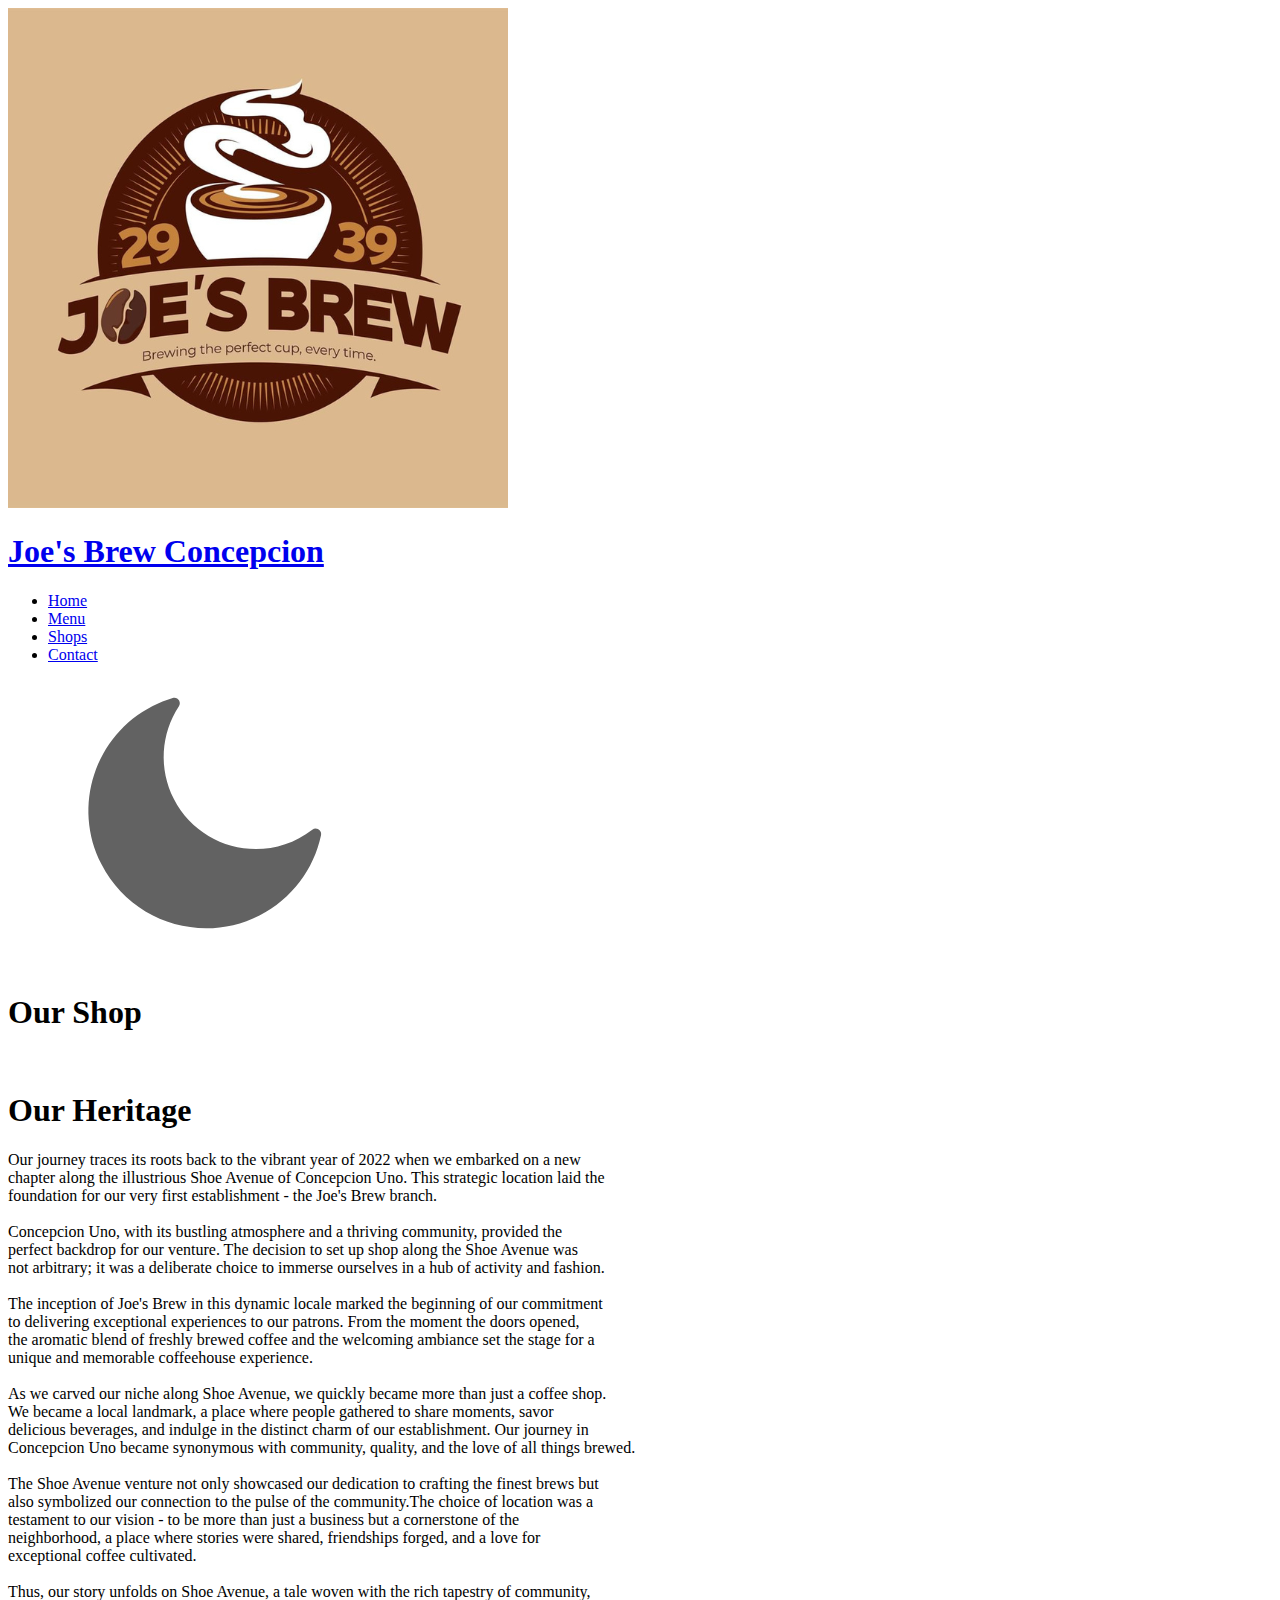
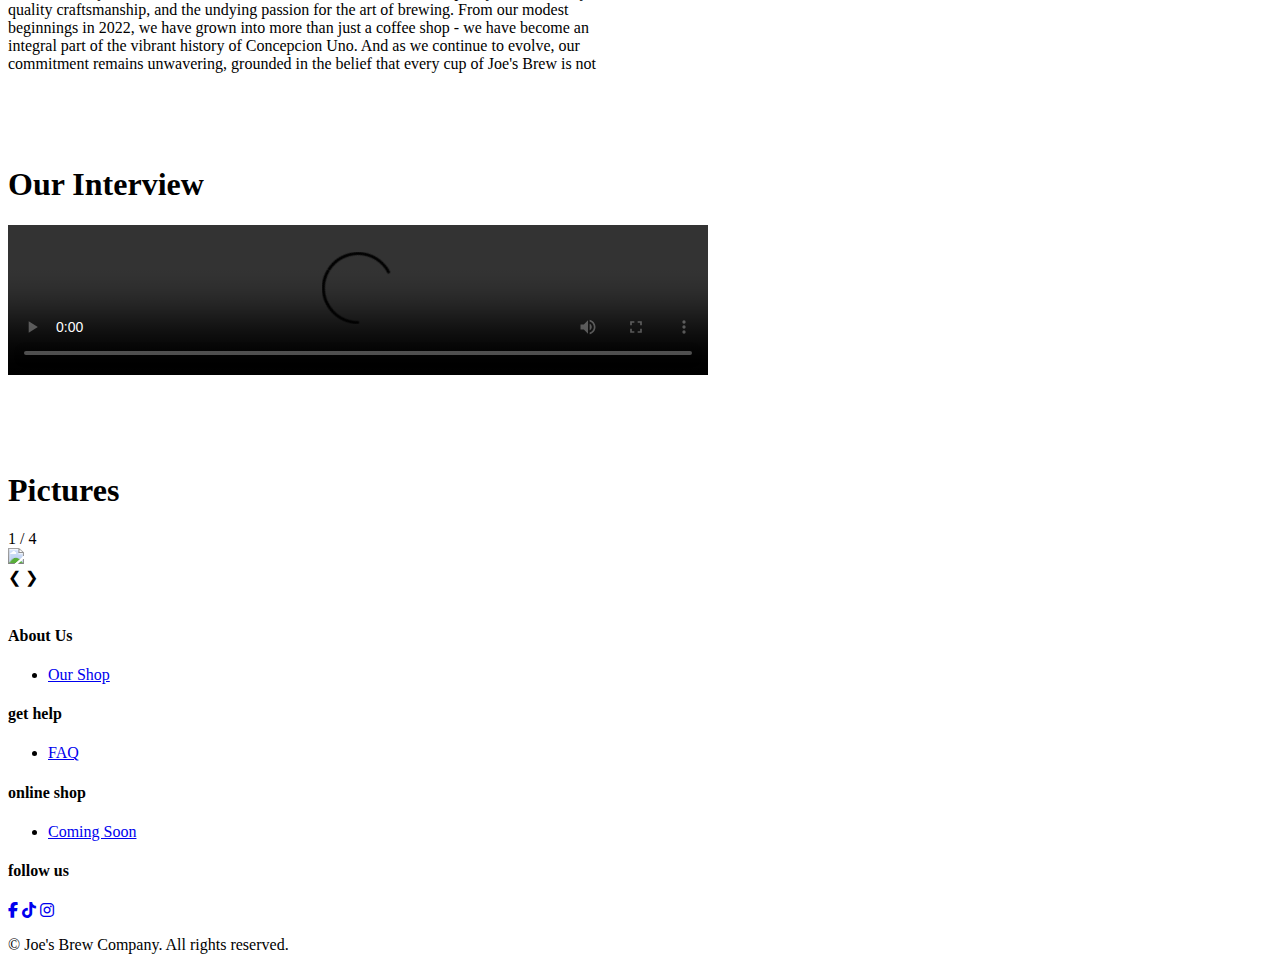
==== about/Ourshop.html @ 8fc98839 "Add files via upload" ====
<!DOCTYPE html>
<html lang="en">
<head>
  <meta charset="UTF-8">
  <meta name="viewport" content="width=device-width, initial-scale=1.0">
   <title>Joe's Brew Concepcion</title>
   <link rel="stylesheet" href="https://cdnjs.cloudflare.com/ajax/libs/font-awesome/6.2.0/css/all.min.css">
   <link rel="stylesheet" href="style.css">
   <link rel="shortcut icon" href="joesbrew.png" type="image/x-icon">
   <script src="https://kit.fontawesome.com/5d7cbd0185.js" crossorigin="anonymous"></script>
   <script src="kontilangsirhehe.js"></script>

   </head>
  <body>
  <section>

    <header>
 <a href="\prujik\HOME\index.html"><img src="joesbrew.png" class="logo"></a>
 <a href="\prujik\HOME\index.html"><h1>Joe's Brew Concepcion</h1></a>
 <div class="kontingjslangsirhehe" onclick="toggleMenu();"></div>
 <ul class="navigation">
  <li><a href="\prujik\HOME\index.html">Home</a></li>
  <li><a href="\prujik\menu\menu.html">Menu</a></li>
  <li><a href="\prujik\location\location.html">Shops</a></li>
  <li><a href="\prujik\contact\contact.html">Contact</a></li>  
  <img src="moon.png" alt="moon" id="icon">
</header>
<script src="kontilangsirhehe.js"></script>

<div class="hah">
 <div class="kontint">
   <h1>Our Shop</h1>
   <img src="\prujik\about\sources\shoppic.jpg" alt="" class="shoppic">
 </div>
 <div class="paragraph">
   <h1>Our Heritage</h1>
  <p>

    Our journey traces its roots back to the vibrant year of 2022 when we embarked on a new <br>
    chapter along the illustrious Shoe Avenue of Concepcion Uno. This strategic location laid the<br>
     foundation for our very first establishment - the Joe's Brew branch.<br><br>
    
    Concepcion Uno, with its bustling atmosphere and a thriving community, provided the<br>
     perfect backdrop for our venture. The decision to set up shop along the Shoe Avenue was <br>
     not arbitrary; it was a deliberate choice to immerse ourselves in a hub of activity and fashion.<br><br>
    
    The inception of Joe's Brew in this dynamic locale marked the beginning of our commitment<br>
     to delivering exceptional experiences to our patrons. From the moment the doors opened, <br>
     the aromatic blend of freshly brewed coffee and the welcoming ambiance set the stage for a <br>
     unique and memorable coffeehouse experience.<br><br>
    
    As we carved our niche along Shoe Avenue, we quickly became more than just a coffee shop. <br>
    We became a local landmark, a place where people gathered to share moments, savor <br>
    delicious beverages, and indulge in the distinct charm of our establishment. Our journey in<br>
     Concepcion Uno became synonymous with community, quality, and the love of all things brewed.<br><br>
    
    The Shoe Avenue venture not only showcased our dedication to crafting the finest brews but<br>
     also symbolized our connection to the pulse of the community.The choice of location was a<br>
      testament to our vision - to be more than just a business but a cornerstone of the<br>
       neighborhood, a place where stories were shared, friendships forged, and a love for <br>
       exceptional coffee cultivated.<br><br>
    
    Thus, our story unfolds on Shoe Avenue, a tale woven with the rich tapestry of community,<br>
     quality craftsmanship, and the undying passion for the art of brewing. From our modest<br>
      beginnings in 2022, we have grown into more than just a coffee shop - we have become an<br>
       integral part of the vibrant history of Concepcion Uno. And as we continue to evolve, our<br>
        commitment remains unwavering, grounded in the belief that every cup of Joe's Brew is not<br><br><br><br><br>
 </div>

<div class="video">
  <h1>Our Interview </h1>
  <video width="700" controls >
    <source src="/prujik/about/sources/video.mov" type="video/mp4">
    <source src="video.ogg" type="video/ogg">
  </video>
  <br><br><br><br><br>
</div>
 
<div class="center">
  <h1>Pictures</h1>

  <div class="slideshow-container">
    <div class="mySlides fade">
        <div class="numbertext">1 / 4</div>
        <img src="\prujik\about\sources\1.jpg" style="width:100%">
        
    </div>
    <div class="mySlides fade">
        <div class="numbertext">2 / 4</div>
        <img src="\prujik\about\sources\2.png" style="width:100%">
        
    </div>
    <div class="mySlides fade">
        <div class="numbertext">3 / 4</div>
        <img src="\prujik\about\sources\3.png" style="width:100%">
        
    </div><div class="mySlides fade">
        <div class="numbertext">4 / 4</div>
        <img src="\prujik\about\sources\4.png" style="width:100%">
       
    </div>
    <a class="prev" onclick="plusSlides(-1)">&#10094;</a>
    <a class="next" onclick="plusSlides(1)">&#10095;</a>
</div>
<br>
<div style="text-align:center">
    <span class="dot" onclick="currentSlide(1)"></span>
    <span class="dot" onclick="currentSlide(2)"></span>
    <span class="dot" onclick="currentSlide(3)"></span>
    <span class="dot" onclick="currentSlide(4)"></span>
</div>
<script src="napasobraHAHA.js"></script>


</div>  



</section>
  
<footer class="footer" id="1">
  <div class="container">
    <div class="row">
      <div class="footer-col">
        <h4>About Us</h4>
        <ul>
          <li><a href="\prujik\about\Ourshop.html">Our Shop</a></li>
          
          

        </ul>
      </div>
      <div class="footer-col">
        <h4>get help</h4>
        <ul>
          <li><a href="\prujik\FAQ\FAQ.html">FAQ</a></li>

        </ul>
      </div>
      <div class="footer-col">
        <h4>online shop</h4>
        <ul>
          <li><a href="#">Coming Soon</a></li>
          
          
        </ul>
      </div>
      <div class="footer-col">
        <h4>follow us</h4>
        <div class="social-links">
          <a href="https://www.facebook.com/joesbrewconcepcion1"><i class="fab fa-facebook-f"></i></a>
          <a href="https://www.tiktok.com/@joesbrewconcepcion1?fbclid=IwAR2lbmfHP31ymaOUPV3Cn1BX-YUyJs1AHaEPG13gv7u-t9MrBQUy8gzVskI"><i class="fa-brands fa-tiktok"></i></a>
          <a href="https://www.instagram.com/joesbrewconcepcion1?fbclid=IwAR0s6C3UzZqcWsf-rNe-PVW0mW_HtbkdOFFIkFtuu8HQ5TpgFBXwusI70B8"><i class="fab fa-instagram"></i></a>
        </div>
        <div class="kapirayt">
          <p>&copy;  Joe's Brew Company. All rights reserved.</p>
        </div>
      </div>
    </div>
  </div>
  
</footer>

</body>
</html>
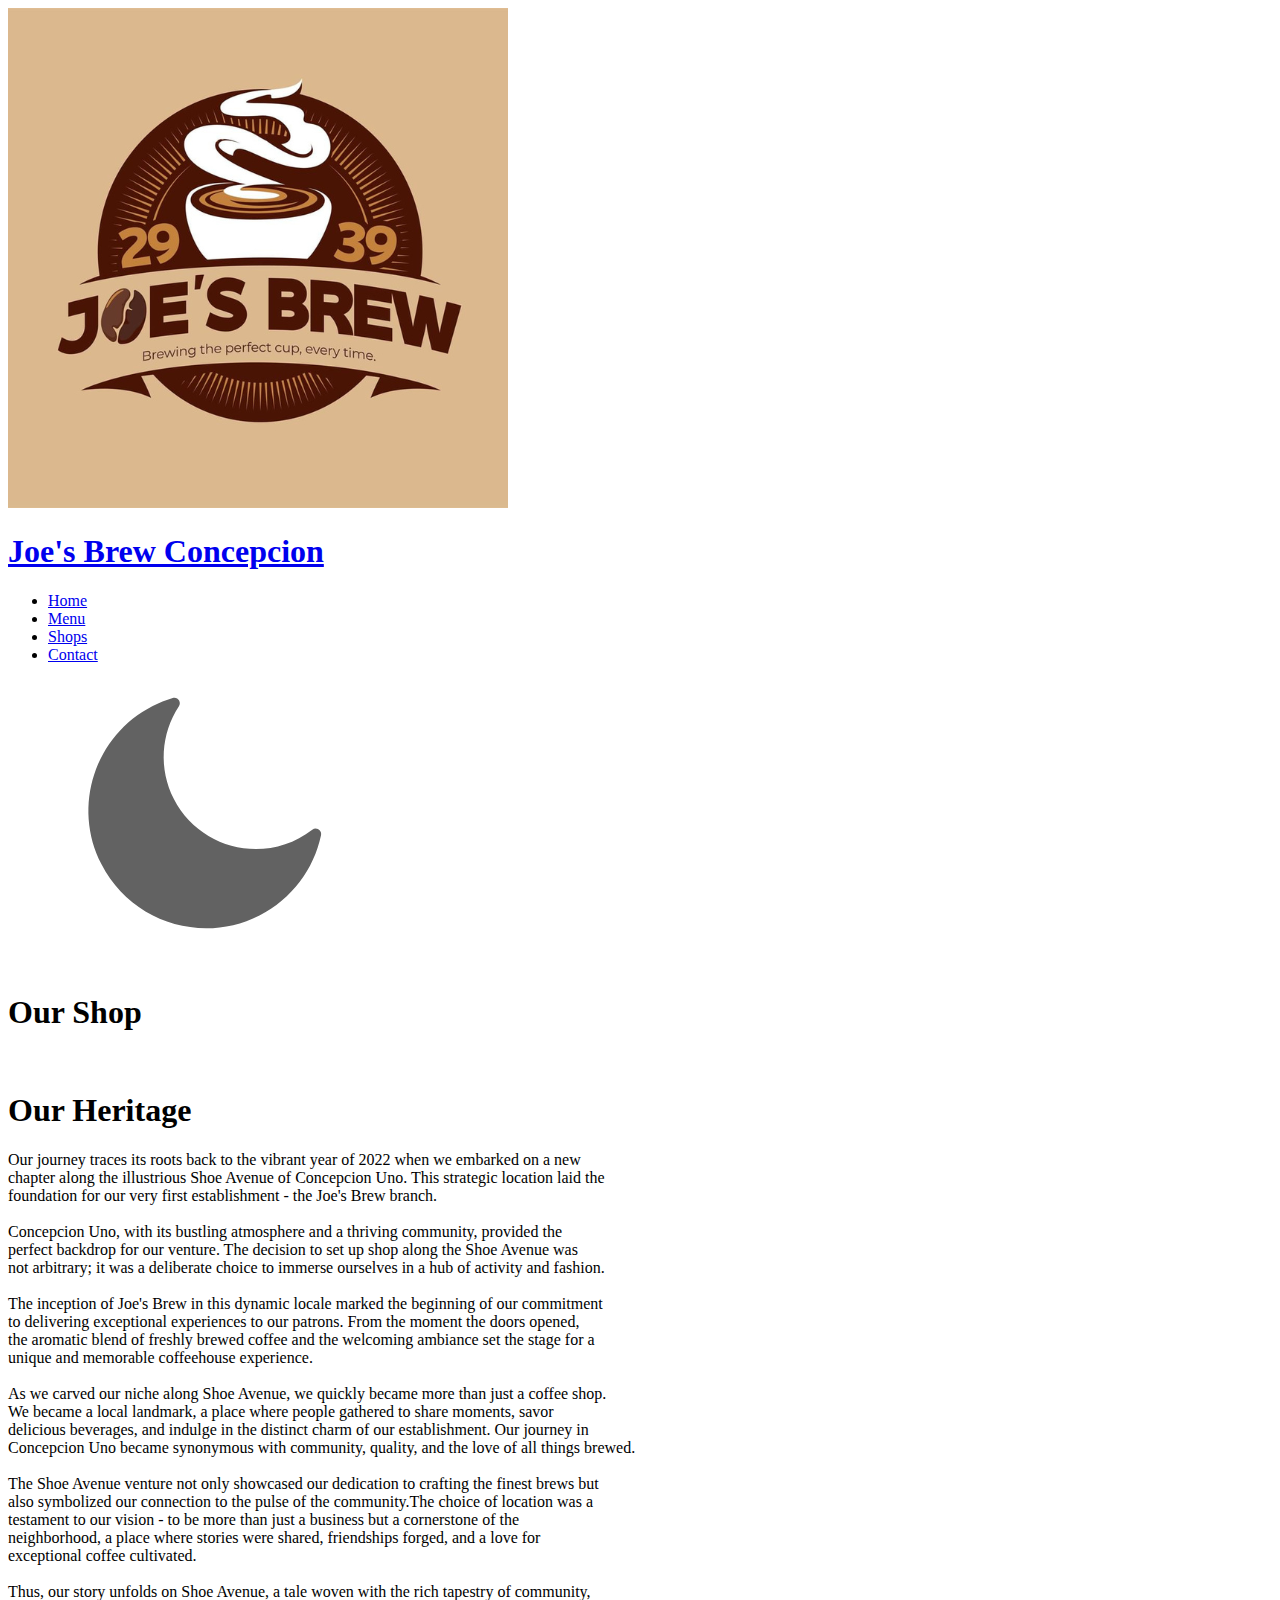
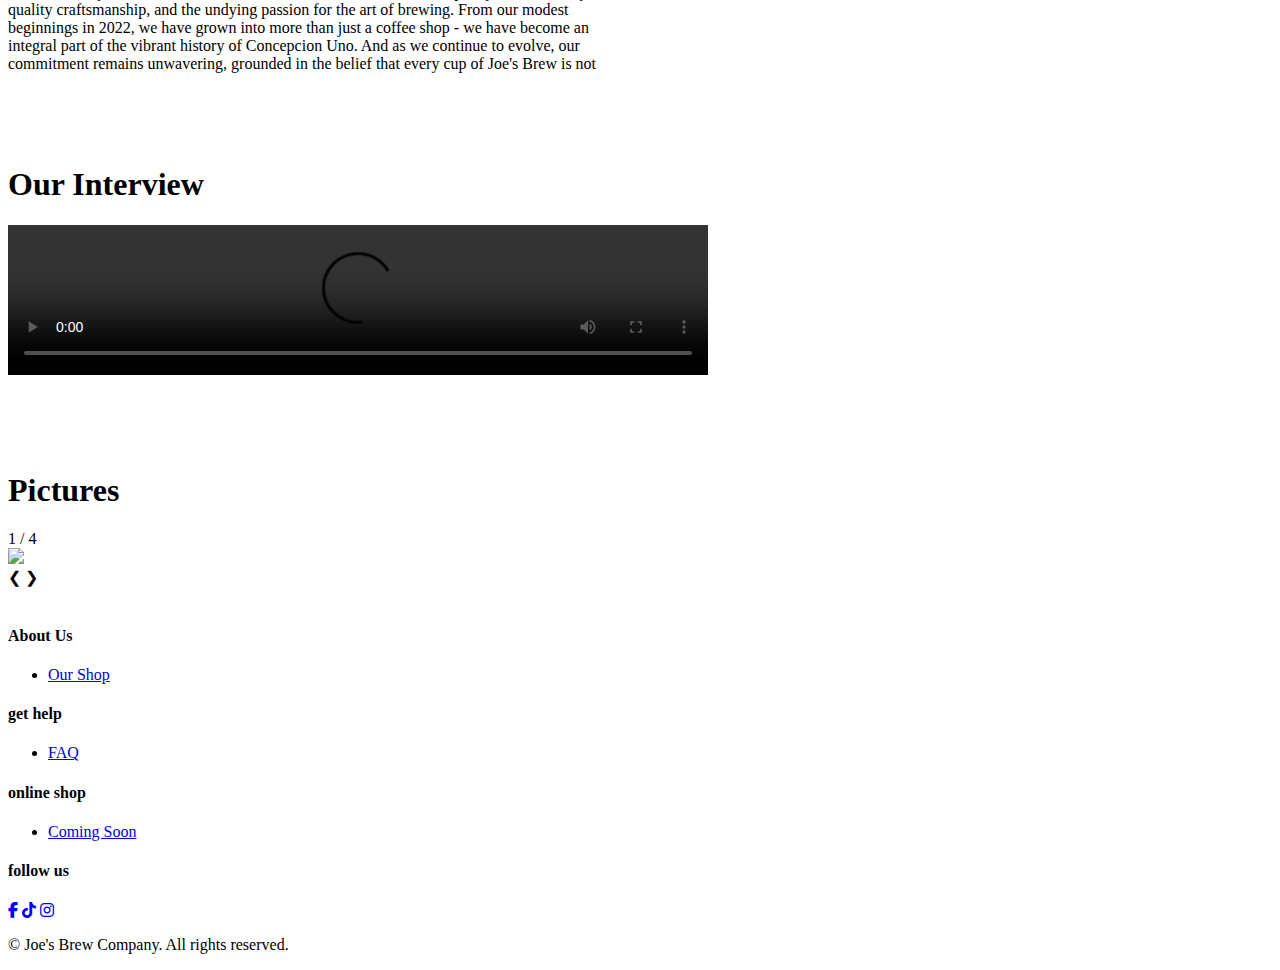
==== commit b101ad29: "Update Ourshop.html" ====
--- a/about/Ourshop.html
+++ b/about/Ourshop.html
@@ -15,14 +15,14 @@
   <section>
 
     <header>
- <a href="\prujik\HOME\index.html"><img src="joesbrew.png" class="logo"></a>
- <a href="\prujik\HOME\index.html"><h1>Joe's Brew Concepcion</h1></a>
+ <a href="PROJECT/HOME/index.html"><img src="joesbrew.png" class="logo"></a>
+ <a href="PROJECT/HOME/index.html"><h1>Joe's Brew Concepcion</h1></a>
  <div class="kontingjslangsirhehe" onclick="toggleMenu();"></div>
  <ul class="navigation">
-  <li><a href="\prujik\HOME\index.html">Home</a></li>
-  <li><a href="\prujik\menu\menu.html">Menu</a></li>
-  <li><a href="\prujik\location\location.html">Shops</a></li>
-  <li><a href="\prujik\contact\contact.html">Contact</a></li>  
+  <li><a href="PROJECT/HOME/index.html">Home</a></li>
+  <li><a href="PROJECT/menu/menu.html">Menu</a></li>
+  <li><a href="PROJECT/location/location.html">Shops</a></li>
+  <li><a href="PROJECT/contact/contact.html">Contact</a></li>  
   <img src="moon.png" alt="moon" id="icon">
 </header>
 <script src="kontilangsirhehe.js"></script>
@@ -30,7 +30,7 @@
 <div class="hah">
  <div class="kontint">
    <h1>Our Shop</h1>
-   <img src="\prujik\about\sources\shoppic.jpg" alt="" class="shoppic">
+   <img src="PROJECT/about/sources/shoppic.jpg" alt="" class="shoppic">
  </div>
  <div class="paragraph">
    <h1>Our Heritage</h1>
@@ -70,7 +70,7 @@
 <div class="video">
   <h1>Our Interview </h1>
   <video width="700" controls >
-    <source src="/prujik/about/sources/video.mov" type="video/mp4">
+    <source src="PROJECT/about/sources/video.mov" type="video/mp4">
     <source src="video.ogg" type="video/ogg">
   </video>
   <br><br><br><br><br>
@@ -82,21 +82,21 @@
   <div class="slideshow-container">
     <div class="mySlides fade">
         <div class="numbertext">1 / 4</div>
-        <img src="\prujik\about\sources\1.jpg" style="width:100%">
+        <img src="PROJECT/about/sources/1.jpg" style="width:100%">
         
     </div>
     <div class="mySlides fade">
         <div class="numbertext">2 / 4</div>
-        <img src="\prujik\about\sources\2.png" style="width:100%">
+        <img src="PROJECT/about/sources/2.png" style="width:100%">
         
     </div>
     <div class="mySlides fade">
         <div class="numbertext">3 / 4</div>
-        <img src="\prujik\about\sources\3.png" style="width:100%">
+        <img src="PROJECT/about/sources/3.png" style="width:100%">
         
     </div><div class="mySlides fade">
         <div class="numbertext">4 / 4</div>
-        <img src="\prujik\about\sources\4.png" style="width:100%">
+        <img src="PROJECT/about/sources/4.png" style="width:100%">
        
     </div>
     <a class="prev" onclick="plusSlides(-1)">&#10094;</a>
@@ -124,7 +124,7 @@
       <div class="footer-col">
         <h4>About Us</h4>
         <ul>
-          <li><a href="\prujik\about\Ourshop.html">Our Shop</a></li>
+          <li><a href="PROJECT/about/Ourshop.html">Our Shop</a></li>
           
           
 
@@ -133,7 +133,7 @@
       <div class="footer-col">
         <h4>get help</h4>
         <ul>
-          <li><a href="\prujik\FAQ\FAQ.html">FAQ</a></li>
+          <li><a href="PROJECT/FAQ/FAQ.html">FAQ</a></li>
 
         </ul>
       </div>
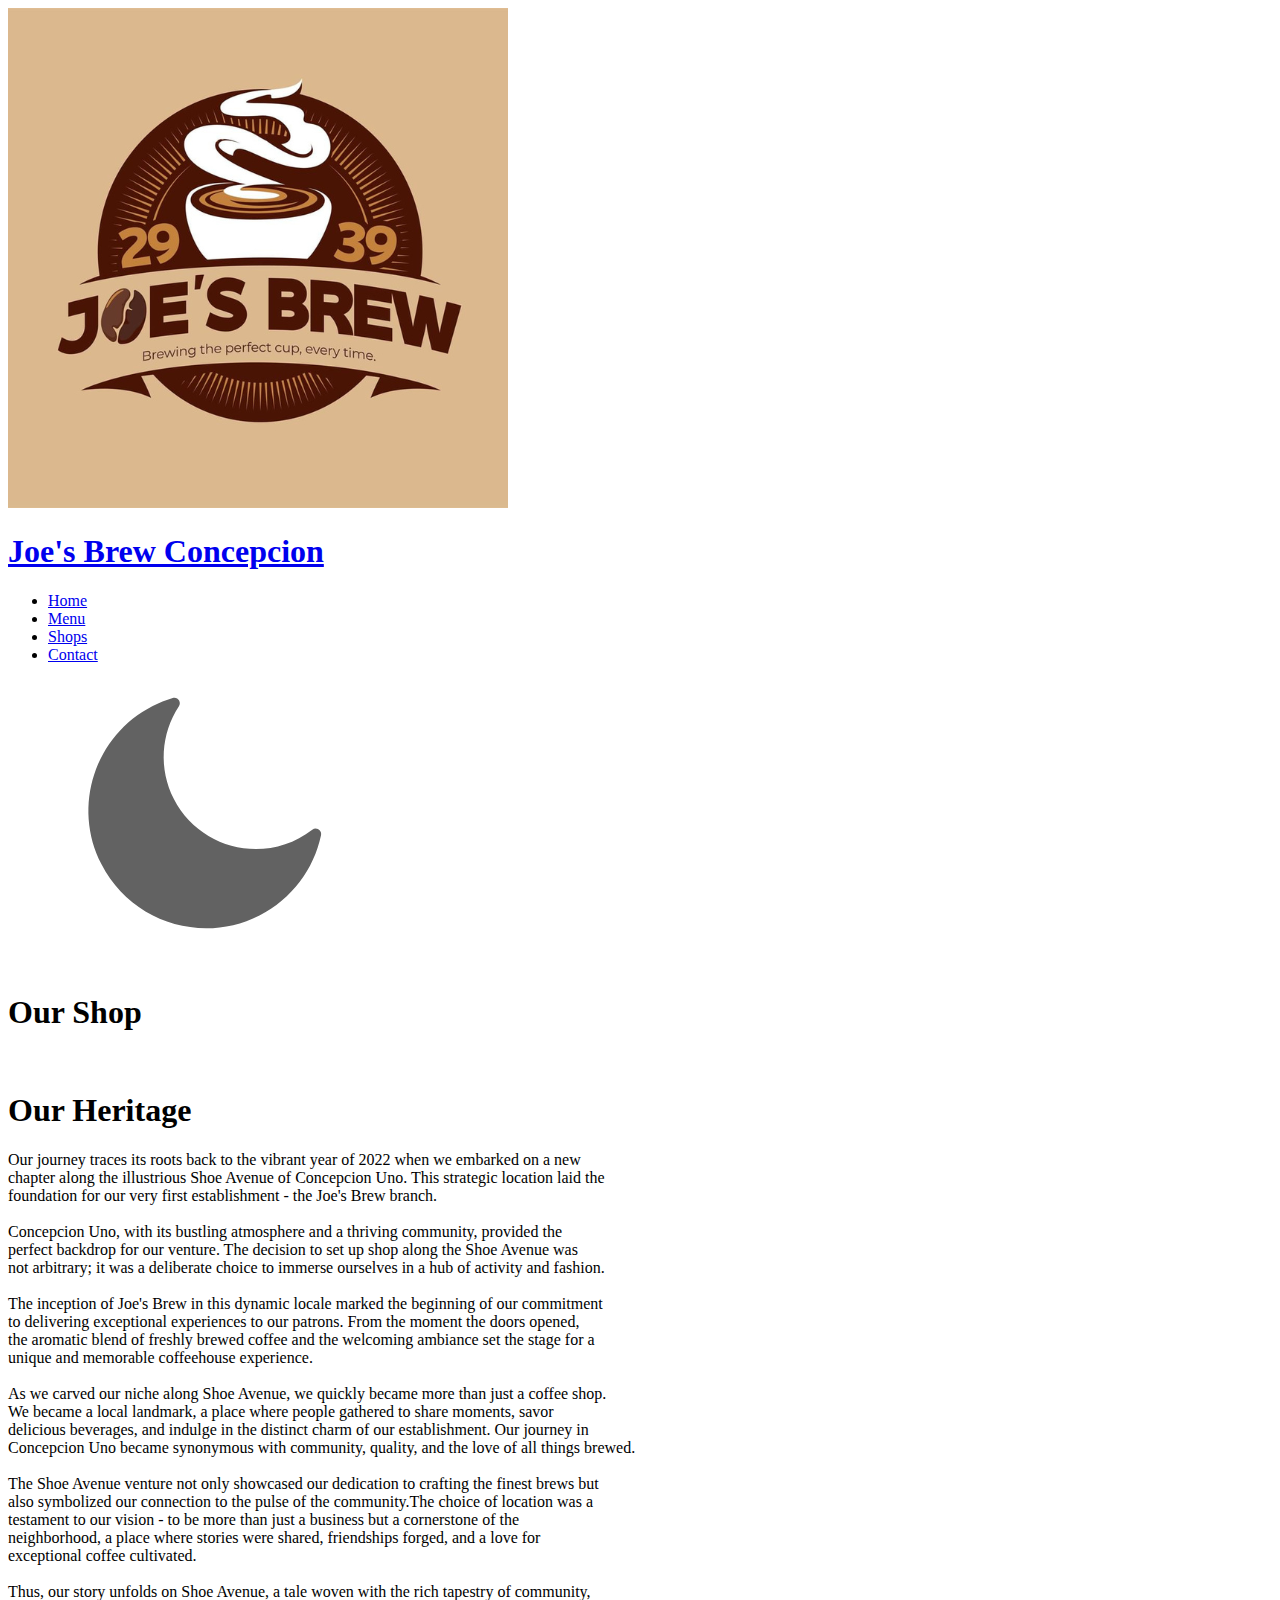
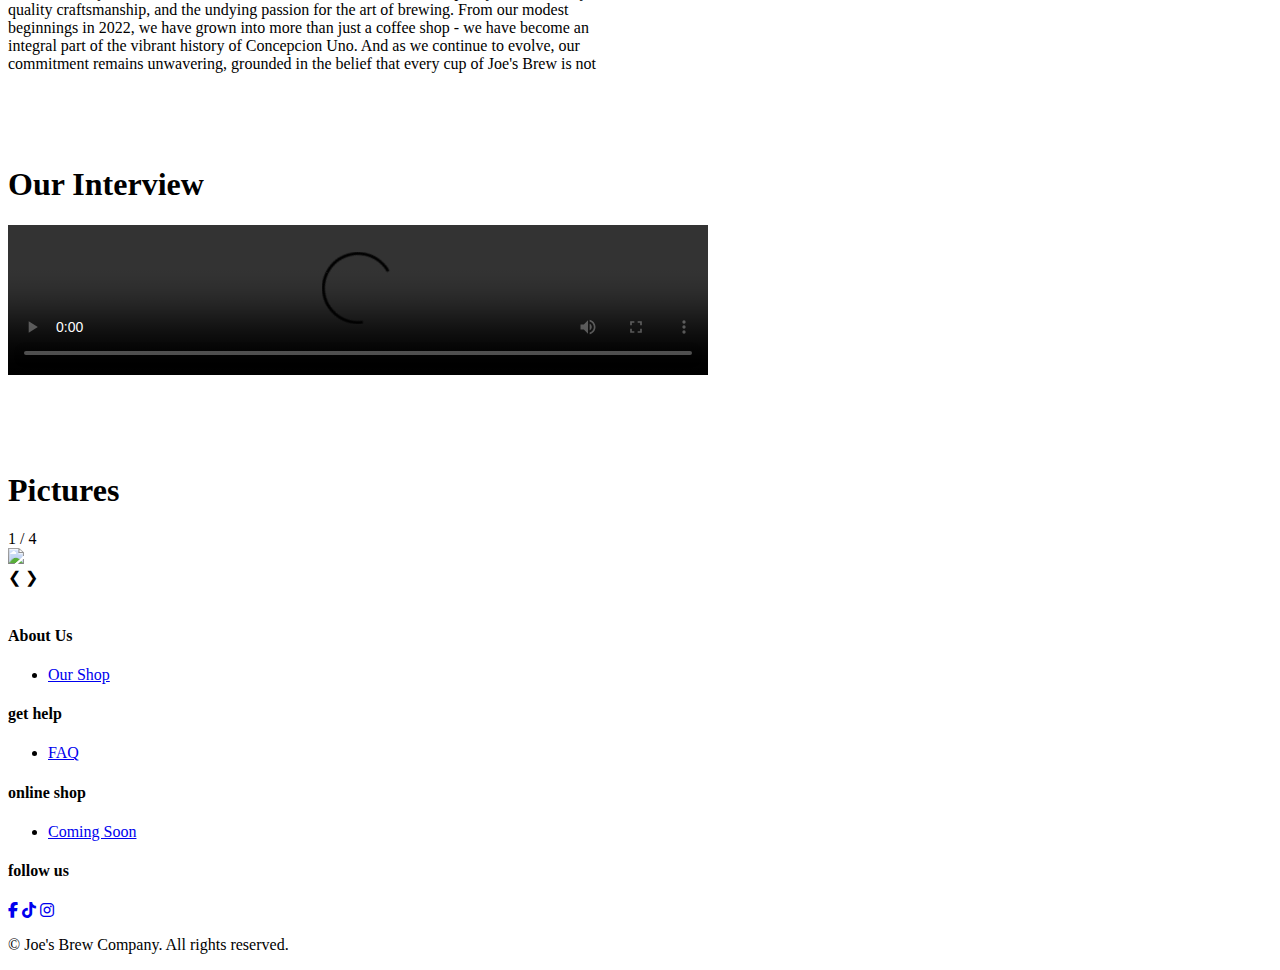
==== commit 4d285aba: "Update Ourshop.html" ====
--- a/about/Ourshop.html
+++ b/about/Ourshop.html
@@ -15,14 +15,14 @@
   <section>
 
     <header>
- <a href="PROJECT/HOME/index.html"><img src="joesbrew.png" class="logo"></a>
- <a href="PROJECT/HOME/index.html"><h1>Joe's Brew Concepcion</h1></a>
+ <a href="/PROJECT/HOME/index.html"><img src="joesbrew.png" class="logo"></a>
+ <a href="/PROJECT/HOME/index.html"><h1>Joe's Brew Concepcion</h1></a>
  <div class="kontingjslangsirhehe" onclick="toggleMenu();"></div>
  <ul class="navigation">
-  <li><a href="PROJECT/HOME/index.html">Home</a></li>
-  <li><a href="PROJECT/menu/menu.html">Menu</a></li>
-  <li><a href="PROJECT/location/location.html">Shops</a></li>
-  <li><a href="PROJECT/contact/contact.html">Contact</a></li>  
+  <li><a href="/PROJECT/HOME/index.html">Home</a></li>
+  <li><a href="/PROJECT/menu/menu.html">Menu</a></li>
+  <li><a href="/PROJECT/location/location.html">Shops</a></li>
+  <li><a href="/PROJECT/contact/contact.html">Contact</a></li>  
   <img src="moon.png" alt="moon" id="icon">
 </header>
 <script src="kontilangsirhehe.js"></script>
@@ -30,7 +30,7 @@
 <div class="hah">
  <div class="kontint">
    <h1>Our Shop</h1>
-   <img src="PROJECT/about/sources/shoppic.jpg" alt="" class="shoppic">
+   <img src="/PROJECT/about/sources/shoppic.jpg" alt="" class="shoppic">
  </div>
  <div class="paragraph">
    <h1>Our Heritage</h1>
@@ -70,7 +70,7 @@
 <div class="video">
   <h1>Our Interview </h1>
   <video width="700" controls >
-    <source src="PROJECT/about/sources/video.mov" type="video/mp4">
+    <source src="/PROJECT/about/sources/video.mov" type="video/mp4">
     <source src="video.ogg" type="video/ogg">
   </video>
   <br><br><br><br><br>
@@ -82,21 +82,21 @@
   <div class="slideshow-container">
     <div class="mySlides fade">
         <div class="numbertext">1 / 4</div>
-        <img src="PROJECT/about/sources/1.jpg" style="width:100%">
+        <img src="/PROJECT/about/sources/1.jpg" style="width:100%">
         
     </div>
     <div class="mySlides fade">
         <div class="numbertext">2 / 4</div>
-        <img src="PROJECT/about/sources/2.png" style="width:100%">
+        <img src="/PROJECT/about/sources/2.png" style="width:100%">
         
     </div>
     <div class="mySlides fade">
         <div class="numbertext">3 / 4</div>
-        <img src="PROJECT/about/sources/3.png" style="width:100%">
+        <img src="/PROJECT/about/sources/3.png" style="width:100%">
         
     </div><div class="mySlides fade">
         <div class="numbertext">4 / 4</div>
-        <img src="PROJECT/about/sources/4.png" style="width:100%">
+        <img src="/PROJECT/about/sources/4.png" style="width:100%">
        
     </div>
     <a class="prev" onclick="plusSlides(-1)">&#10094;</a>
@@ -124,7 +124,7 @@
       <div class="footer-col">
         <h4>About Us</h4>
         <ul>
-          <li><a href="PROJECT/about/Ourshop.html">Our Shop</a></li>
+          <li><a href="/PROJECT/about/Ourshop.html">Our Shop</a></li>
           
           
 
@@ -133,7 +133,7 @@
       <div class="footer-col">
         <h4>get help</h4>
         <ul>
-          <li><a href="PROJECT/FAQ/FAQ.html">FAQ</a></li>
+          <li><a href="/PROJECT/FAQ/FAQ.html">FAQ</a></li>
 
         </ul>
       </div>
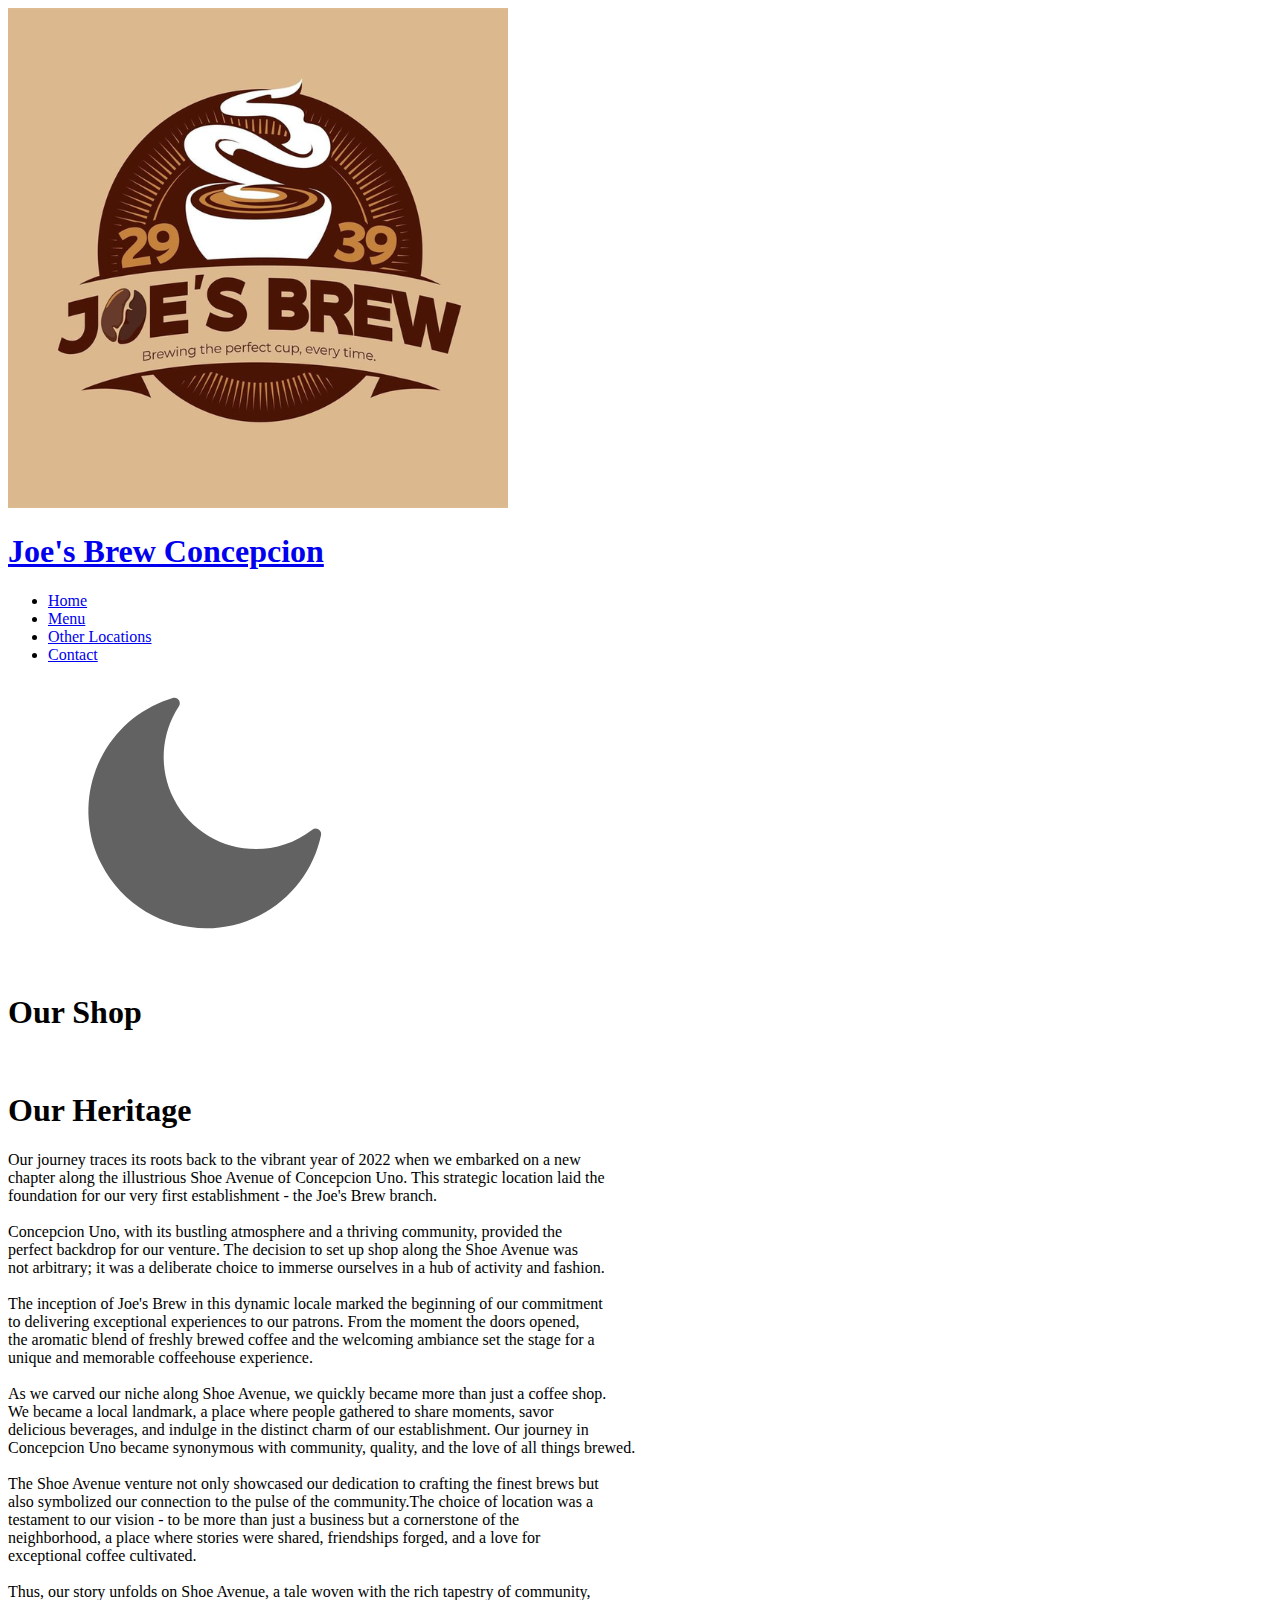
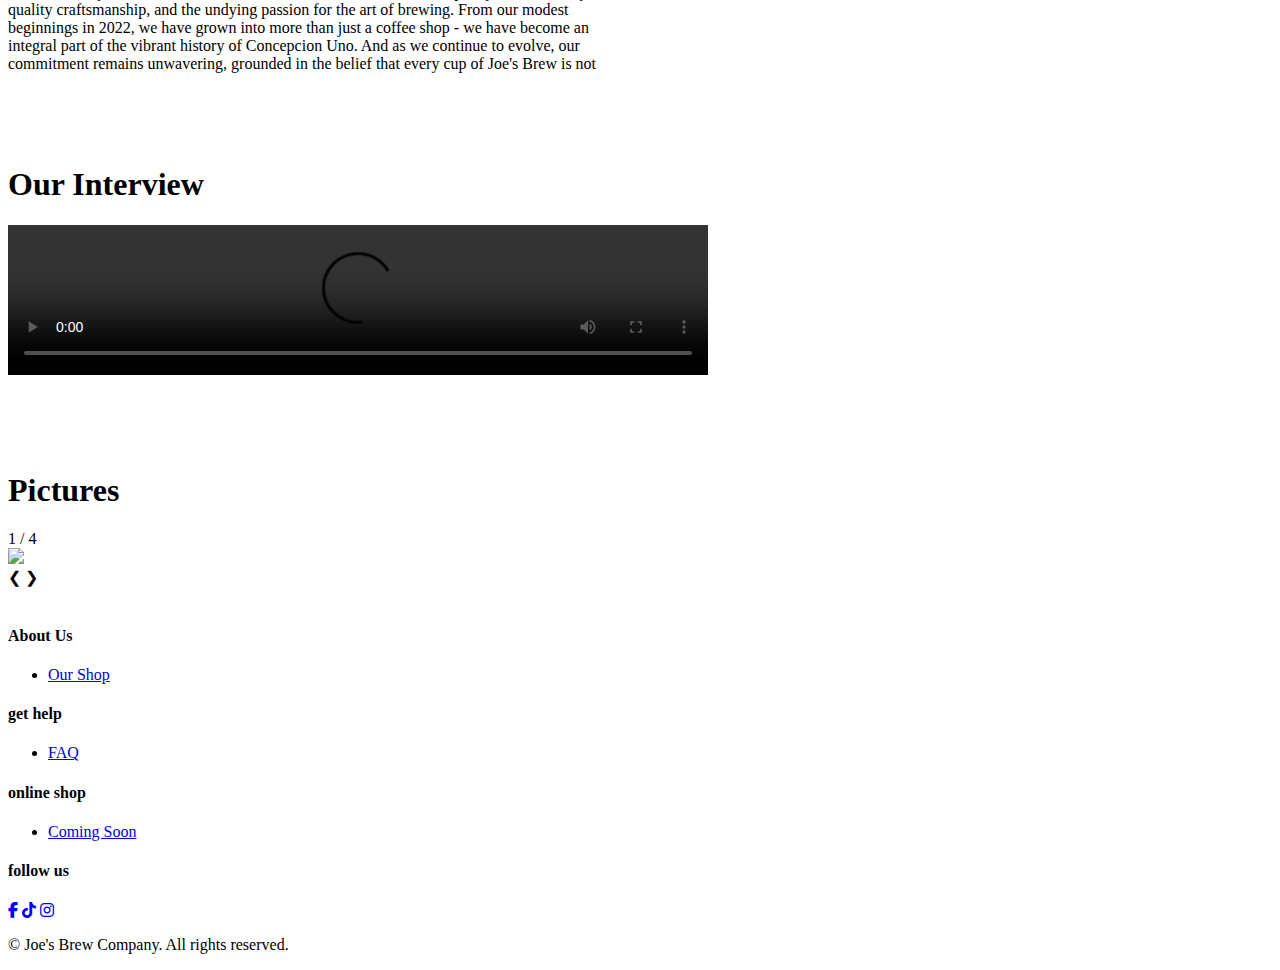
==== commit e339caf2: "Simple Name Changes" ====
--- a/about/Ourshop.html
+++ b/about/Ourshop.html
@@ -21,7 +21,7 @@
  <ul class="navigation">
   <li><a href="/PROJECT/HOME/index.html">Home</a></li>
   <li><a href="/PROJECT/menu/menu.html">Menu</a></li>
-  <li><a href="/PROJECT/location/location.html">Shops</a></li>
+  <li><a href="/PROJECT/location/location.html">Other Locations</a></li>
   <li><a href="/PROJECT/contact/contact.html">Contact</a></li>  
   <img src="moon.png" alt="moon" id="icon">
 </header>
